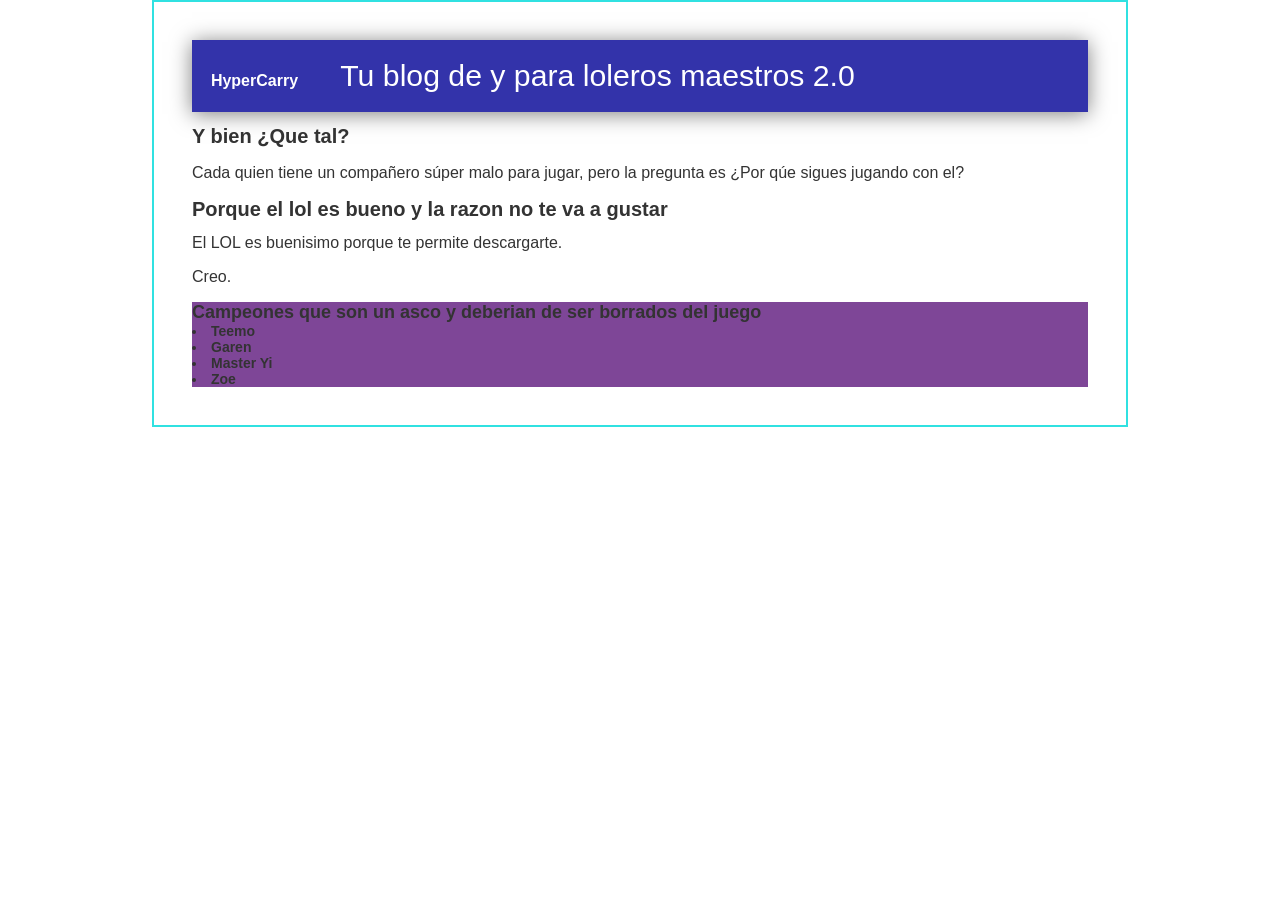
==== blog.html @ 5f056145 "Una versión 2.0 del blog" ====
<html>  
    <head>  
        <title>lol es bueno</title>
        <link rel="stylesheet" href="css/estilos.css">
    </head>
    <body>
        <div id="container">
            <div id="cabecera">
                HyperCarry 
                <span id="tagline">Tu blog de y para loleros maestros 2.0</span>
            </div>
            <div id="post">
                <h1>Y bien ¿Que tal?</h1>
                <p>Cada quien tiene un compañero súper malo para jugar, pero la pregunta es ¿Por qúe sigues jugando con el?</p>
            </div>

            <h1>Porque el lol es bueno y la razon no te va a gustar</h1>
            El LOL es buenisimo porque te permite descargarte.
            <p>Creo.</p>
            <div id="Listado">
                Campeones que son un asco y deberian de ser borrados del juego
                <li>
                Teemo
                </li>
                <li>
                Garen
                </li>
                <li>
                Master Yi
                </li>
                <li>
                Zoe
                </li>
            </div>
        </div>
    </body>
</html>
---- css/estilos.css ----
body
{
    color: #333;
    text-align: center;
    font-family: "Arial";
    font-size: 16px;
    margin: 0;
    padding: 0;
}
#cabecera{
    background: #33A;
    box-shadow: 0px 2px 20px 0px rgba(0, 0, 0, 0.5);
    color: white;
    font-weight: bold;
    margin: 0;
    padding: 0.5cm;
}

#cabecera #tagline
{
    padding: 0 0 0 1cm;
    font-weight: normal;
    font-size: 0.8cm;
}

#container
{
    width: 70%;
    padding: 1cm;
    text-align: left;
    border: 2px solid #1DDD;
    margin: 0 auto;
}

#container h1
{
    font-size: 20px;
}

#Listado
{
    background: rgba(79, 3, 114, 0.733);
    text-align: left;
    font-weight: bolder;
    font-size: 18px;
}

#Listado li
{
    font-size: 14px;
}
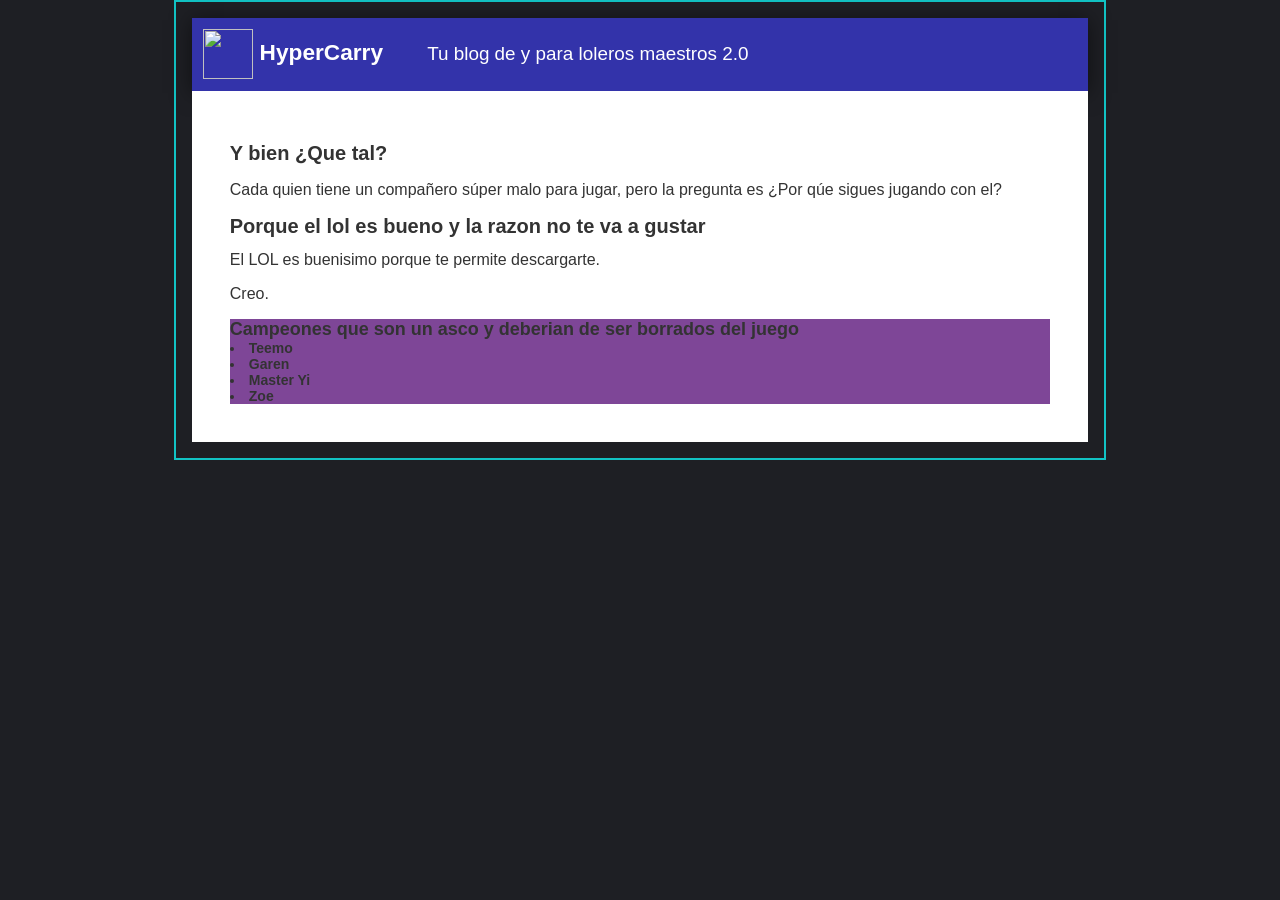
==== commit bd9c22ea: "Se le añade un color de fondo, logo de Riot Games y ajuste de contenedor" ====
--- a/blog.html
+++ b/blog.html
@@ -6,31 +6,32 @@
     <body>
         <div id="container">
             <div id="cabecera">
+                <img id="logo" src="imagenes/logo.png">
                 HyperCarry 
                 <span id="tagline">Tu blog de y para loleros maestros 2.0</span>
             </div>
             <div id="post">
                 <h1>Y bien ¿Que tal?</h1>
                 <p>Cada quien tiene un compañero súper malo para jugar, pero la pregunta es ¿Por qúe sigues jugando con el?</p>
-            </div>
-
-            <h1>Porque el lol es bueno y la razon no te va a gustar</h1>
-            El LOL es buenisimo porque te permite descargarte.
-            <p>Creo.</p>
-            <div id="Listado">
-                Campeones que son un asco y deberian de ser borrados del juego
-                <li>
-                Teemo
-                </li>
-                <li>
-                Garen
-                </li>
-                <li>
-                Master Yi
-                </li>
-                <li>
-                Zoe
-                </li>
+            
+                <h1>Porque el lol es bueno y la razon no te va a gustar</h1>
+                El LOL es buenisimo porque te permite descargarte.
+                <p>Creo.</p>
+                <div id="Listado">
+                    Campeones que son un asco y deberian de ser borrados del juego
+                    <li>
+                    Teemo
+                    </li>
+                    <li>
+                    Garen
+                    </li>
+                    <li>
+                    Master Yi
+                    </li>
+                    <li>
+                    Zoe
+                    </li>
+                </div>    
             </div>
         </div>
     </body>
--- a/css/estilos.css
+++ b/css/estilos.css
@@ -1,8 +1,9 @@
 body
 {
+    background: #1e1f24;
     color: #333;
     text-align: center;
-    font-family: "Arial";
+    font-family: Arial;
     font-size: 16px;
     margin: 0;
     padding: 0;
@@ -12,21 +13,28 @@
     box-shadow: 0px 2px 20px 0px rgba(0, 0, 0, 0.5);
     color: white;
     font-weight: bold;
+    font-size: 0.6cm;
     margin: 0;
-    padding: 0.5cm;
+    padding: 0.5em;
+}
+
+#cabecera #logo
+{
+    width: 50px;
+    vertical-align: middle;
 }
 
 #cabecera #tagline
 {
     padding: 0 0 0 1cm;
     font-weight: normal;
-    font-size: 0.8cm;
+    font-size: 0.5cm;
 }
 
 #container
 {
     width: 70%;
-    padding: 1cm;
+    padding: 1em;
     text-align: left;
     border: 2px solid #1DDD;
     margin: 0 auto;
@@ -49,3 +57,9 @@
 {
     font-size: 14px;
 }
+
+#post
+{
+    background: white;
+    padding: 1cm;
+}
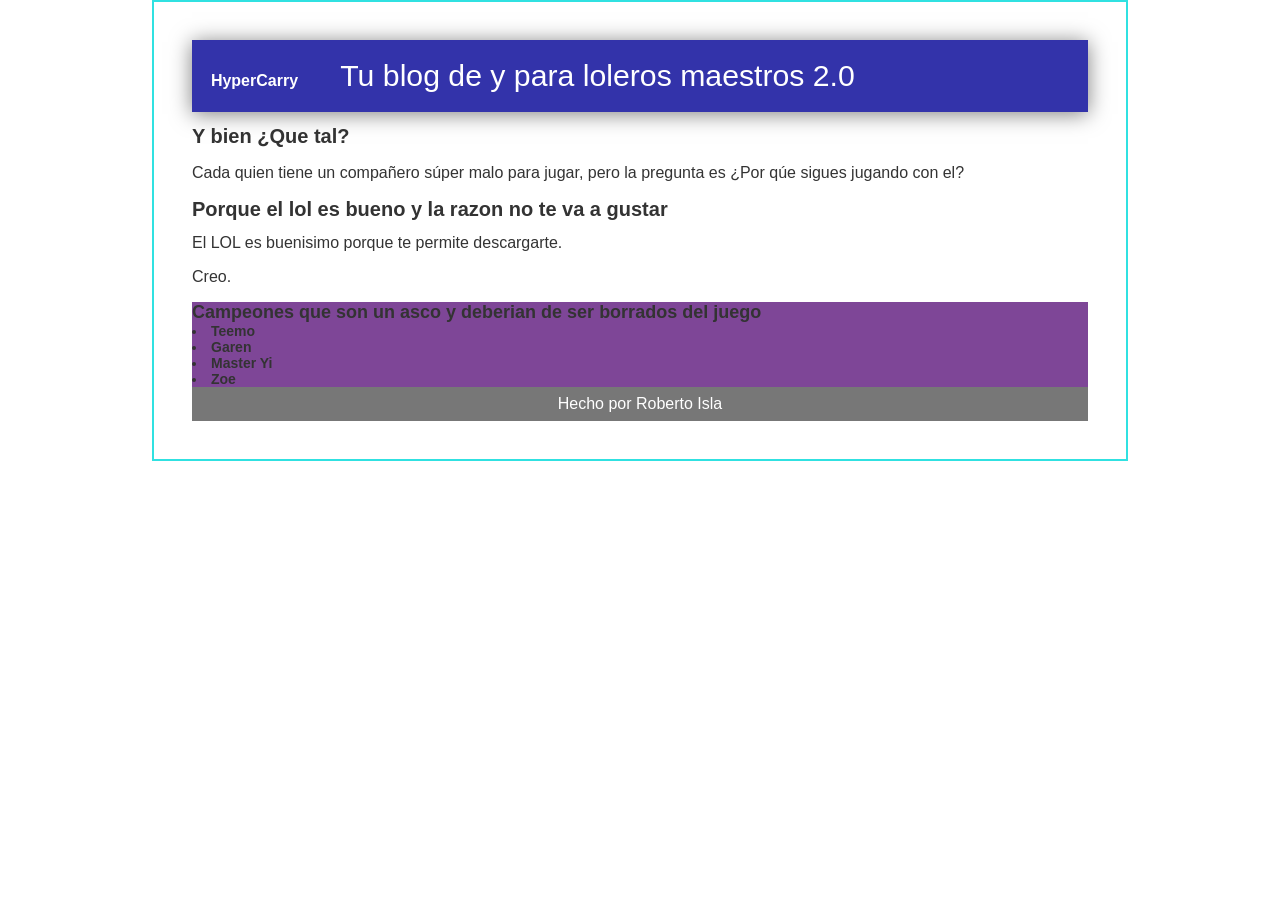
==== commit edbf6812: "footer realizado" ====
--- a/blog.html
+++ b/blog.html
@@ -6,32 +6,34 @@
     <body>
         <div id="container">
             <div id="cabecera">
-                <img id="logo" src="imagenes/logo.png">
                 HyperCarry 
                 <span id="tagline">Tu blog de y para loleros maestros 2.0</span>
             </div>
             <div id="post">
                 <h1>Y bien ¿Que tal?</h1>
                 <p>Cada quien tiene un compañero súper malo para jugar, pero la pregunta es ¿Por qúe sigues jugando con el?</p>
-            
-                <h1>Porque el lol es bueno y la razon no te va a gustar</h1>
-                El LOL es buenisimo porque te permite descargarte.
-                <p>Creo.</p>
-                <div id="Listado">
-                    Campeones que son un asco y deberian de ser borrados del juego
-                    <li>
-                    Teemo
-                    </li>
-                    <li>
-                    Garen
-                    </li>
-                    <li>
-                    Master Yi
-                    </li>
-                    <li>
-                    Zoe
-                    </li>
-                </div>    
+            </div>
+
+            <h1>Porque el lol es bueno y la razon no te va a gustar</h1>
+            El LOL es buenisimo porque te permite descargarte.
+            <p>Creo.</p>
+            <div id="Listado">
+                Campeones que son un asco y deberian de ser borrados del juego
+                <li>
+                Teemo
+                </li>
+                <li>
+                Garen
+                </li>
+                <li>
+                Master Yi
+                </li>
+                <li>
+                Zoe
+                </li>
+            </div>
+            <div id="footer">
+                Hecho por Roberto Isla
             </div>
         </div>
     </body>
--- a/css/estilos.css
+++ b/css/estilos.css
@@ -1,9 +1,8 @@
 body
 {
-    background: #1e1f24;
     color: #333;
     text-align: center;
-    font-family: Arial;
+    font-family: "Arial";
     font-size: 16px;
     margin: 0;
     padding: 0;
@@ -13,28 +12,21 @@
     box-shadow: 0px 2px 20px 0px rgba(0, 0, 0, 0.5);
     color: white;
     font-weight: bold;
-    font-size: 0.6cm;
     margin: 0;
-    padding: 0.5em;
-}
-
-#cabecera #logo
-{
-    width: 50px;
-    vertical-align: middle;
+    padding: 0.5cm;
 }
 
 #cabecera #tagline
 {
     padding: 0 0 0 1cm;
     font-weight: normal;
-    font-size: 0.5cm;
+    font-size: 0.8cm;
 }
 
 #container
 {
     width: 70%;
-    padding: 1em;
+    padding: 1cm;
     text-align: left;
     border: 2px solid #1DDD;
     margin: 0 auto;
@@ -58,8 +50,10 @@
     font-size: 14px;
 }
 
-#post
+#footer
 {
-    background: white;
-    padding: 1cm;
+    background: #777;
+    color: white;
+    text-align: center;
+    padding: 0.5em;
 }
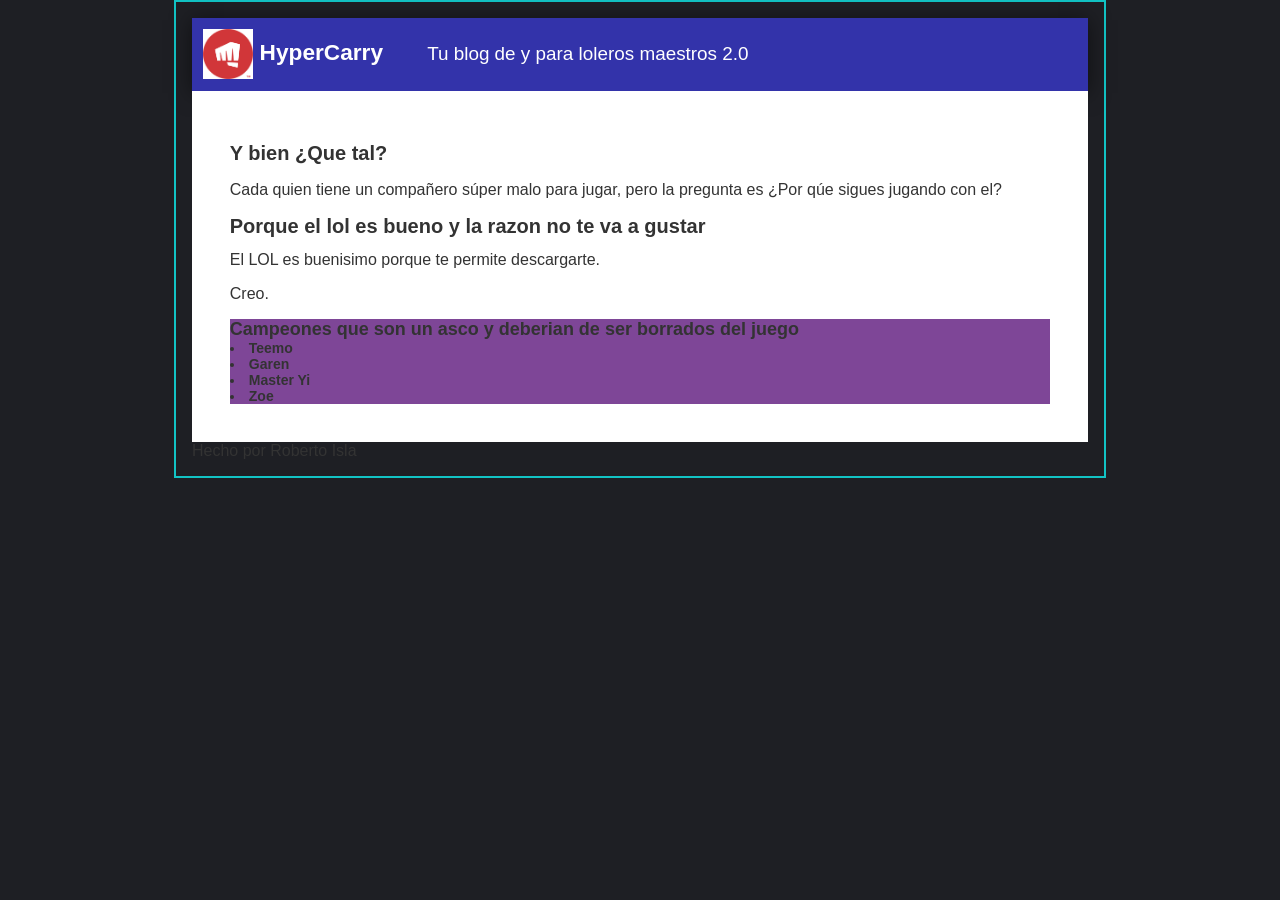
==== commit c358d95b: "Realizando merge footer a master" ====
--- a/blog.html
+++ b/blog.html
@@ -6,31 +6,32 @@
     <body>
         <div id="container">
             <div id="cabecera">
+                <img id="logo" src="imagenes/logo.png">
                 HyperCarry 
                 <span id="tagline">Tu blog de y para loleros maestros 2.0</span>
             </div>
             <div id="post">
                 <h1>Y bien ¿Que tal?</h1>
                 <p>Cada quien tiene un compañero súper malo para jugar, pero la pregunta es ¿Por qúe sigues jugando con el?</p>
-            </div>
-
-            <h1>Porque el lol es bueno y la razon no te va a gustar</h1>
-            El LOL es buenisimo porque te permite descargarte.
-            <p>Creo.</p>
-            <div id="Listado">
-                Campeones que son un asco y deberian de ser borrados del juego
-                <li>
-                Teemo
-                </li>
-                <li>
-                Garen
-                </li>
-                <li>
-                Master Yi
-                </li>
-                <li>
-                Zoe
-                </li>
+            
+                <h1>Porque el lol es bueno y la razon no te va a gustar</h1>
+                El LOL es buenisimo porque te permite descargarte.
+                <p>Creo.</p>
+                <div id="Listado">
+                    Campeones que son un asco y deberian de ser borrados del juego
+                    <li>
+                    Teemo
+                    </li>
+                    <li>
+                    Garen
+                    </li>
+                    <li>
+                    Master Yi
+                    </li>
+                    <li>
+                    Zoe
+                    </li>
+                </div>    
             </div>
             <div id="footer">
                 Hecho por Roberto Isla
--- a/css/estilos.css
+++ b/css/estilos.css
@@ -1,8 +1,9 @@
 body
 {
+    background: #1e1f24;
     color: #333;
     text-align: center;
-    font-family: "Arial";
+    font-family: Arial;
     font-size: 16px;
     margin: 0;
     padding: 0;
@@ -12,21 +13,28 @@
     box-shadow: 0px 2px 20px 0px rgba(0, 0, 0, 0.5);
     color: white;
     font-weight: bold;
+    font-size: 0.6cm;
     margin: 0;
-    padding: 0.5cm;
+    padding: 0.5em;
+}
+
+#cabecera #logo
+{
+    width: 50px;
+    vertical-align: middle;
 }
 
 #cabecera #tagline
 {
     padding: 0 0 0 1cm;
     font-weight: normal;
-    font-size: 0.8cm;
+    font-size: 0.5cm;
 }
 
 #container
 {
     width: 70%;
-    padding: 1cm;
+    padding: 1em;
     text-align: left;
     border: 2px solid #1DDD;
     margin: 0 auto;
@@ -50,6 +58,10 @@
     font-size: 14px;
 }
 
+#post
+{
+    background: white;
+    padding: 1cm;
 #footer
 {
     background: #777;
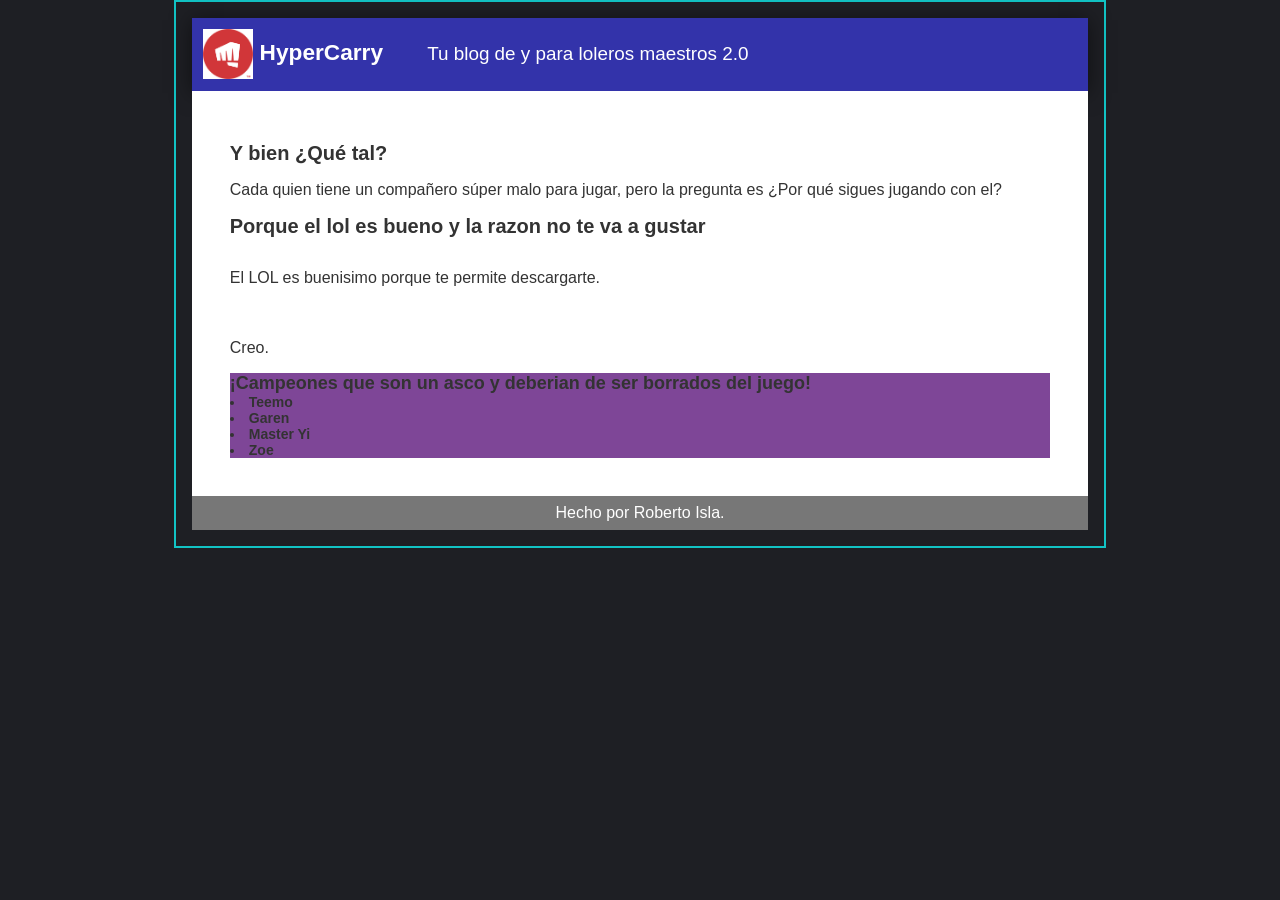
==== commit 530de692: "Se corrigen faltas de tipeo" ====
--- a/blog.html
+++ b/blog.html
@@ -11,14 +11,18 @@
                 <span id="tagline">Tu blog de y para loleros maestros 2.0</span>
             </div>
             <div id="post">
-                <h1>Y bien ¿Que tal?</h1>
-                <p>Cada quien tiene un compañero súper malo para jugar, pero la pregunta es ¿Por qúe sigues jugando con el?</p>
+                <h1>Y bien ¿Qué tal?</h1>
+                <p>Cada quien tiene un compañero súper malo para jugar, pero la pregunta es ¿Por qué sigues jugando con el?</p>
             
                 <h1>Porque el lol es bueno y la razon no te va a gustar</h1>
+                <br>
                 El LOL es buenisimo porque te permite descargarte.
+                <br>
+                <br>
+                <br>
                 <p>Creo.</p>
                 <div id="Listado">
-                    Campeones que son un asco y deberian de ser borrados del juego
+                    ¡Campeones que son un asco y deberian de ser borrados del juego!
                     <li>
                     Teemo
                     </li>
@@ -34,7 +38,7 @@
                 </div>    
             </div>
             <div id="footer">
-                Hecho por Roberto Isla
+                Hecho por Roberto Isla.
             </div>
         </div>
     </body>
--- a/css/estilos.css
+++ b/css/estilos.css
@@ -62,6 +62,7 @@
 {
     background: white;
     padding: 1cm;
+}
 #footer
 {
     background: #777;
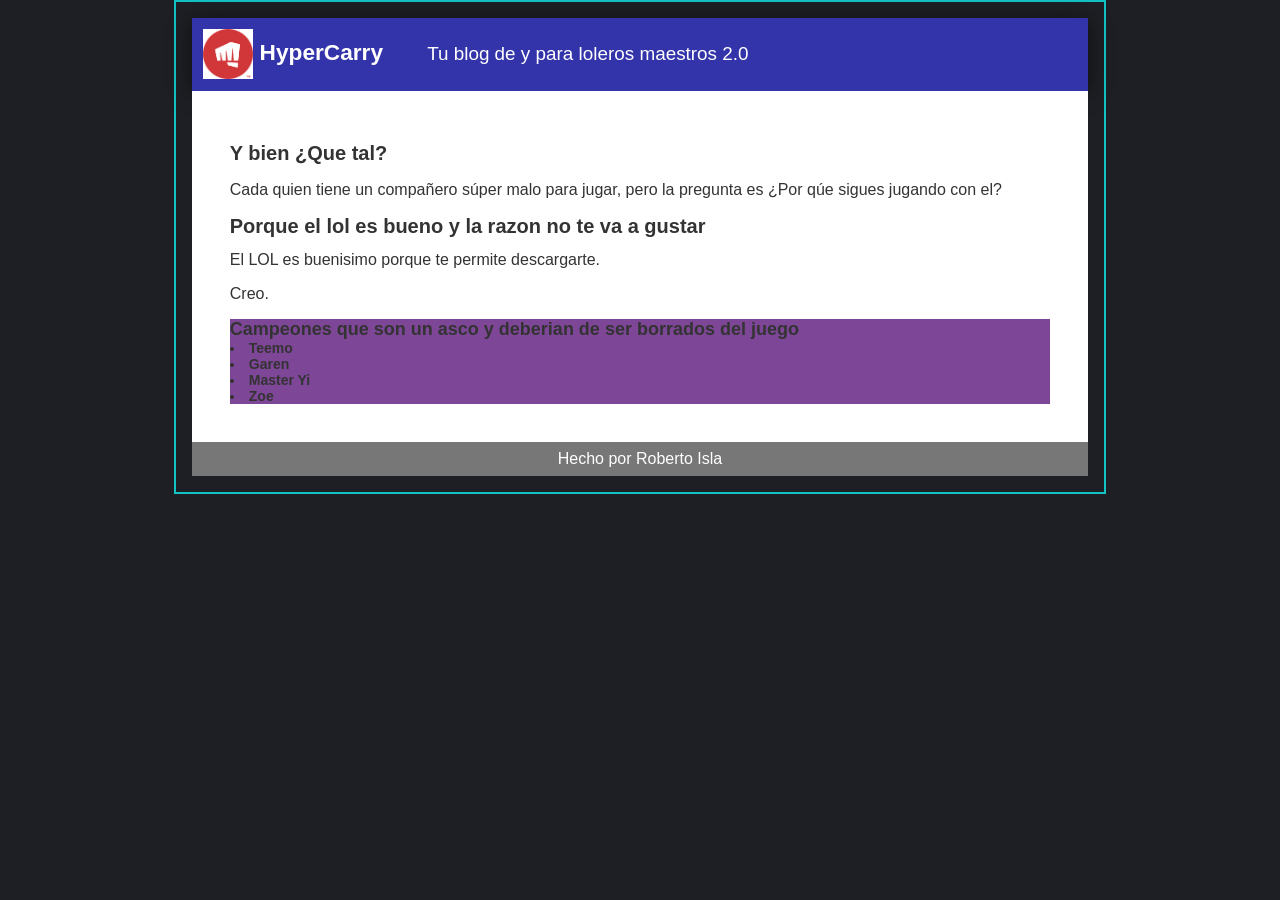
==== commit fc4ff90f: "Merge pull request #2 from Tekanx/master Se acepta el master y pasamos a versión 0.2" ====
--- a/blog.html
+++ b/blog.html
@@ -11,18 +11,14 @@
                 <span id="tagline">Tu blog de y para loleros maestros 2.0</span>
             </div>
             <div id="post">
-                <h1>Y bien ¿Qué tal?</h1>
-                <p>Cada quien tiene un compañero súper malo para jugar, pero la pregunta es ¿Por qué sigues jugando con el?</p>
+                <h1>Y bien ¿Que tal?</h1>
+                <p>Cada quien tiene un compañero súper malo para jugar, pero la pregunta es ¿Por qúe sigues jugando con el?</p>
             
                 <h1>Porque el lol es bueno y la razon no te va a gustar</h1>
-                <br>
                 El LOL es buenisimo porque te permite descargarte.
-                <br>
-                <br>
-                <br>
                 <p>Creo.</p>
                 <div id="Listado">
-                    ¡Campeones que son un asco y deberian de ser borrados del juego!
+                    Campeones que son un asco y deberian de ser borrados del juego
                     <li>
                     Teemo
                     </li>
@@ -38,7 +34,7 @@
                 </div>    
             </div>
             <div id="footer">
-                Hecho por Roberto Isla.
+                Hecho por Roberto Isla
             </div>
         </div>
     </body>
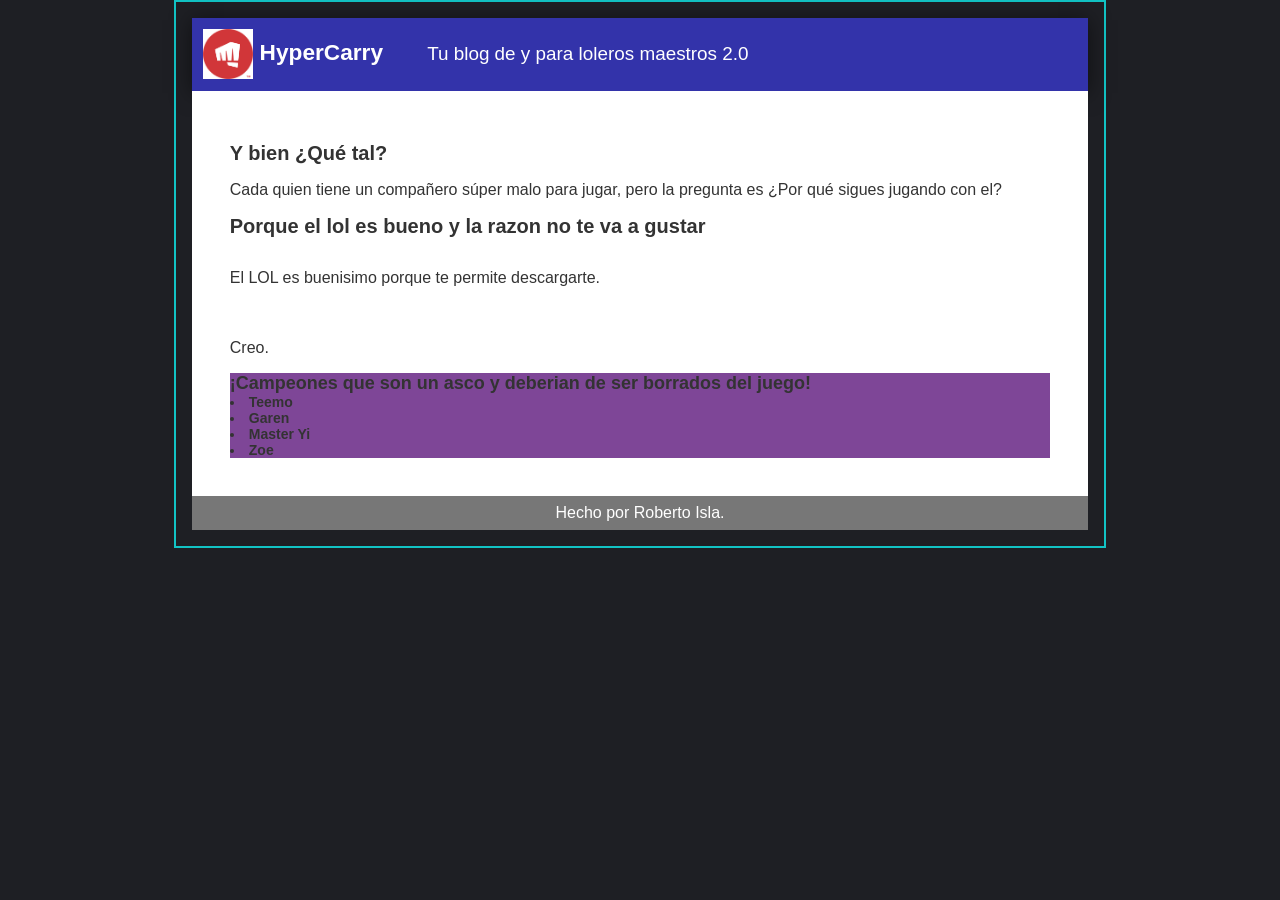
==== commit f5ccb85e: "Se aplica utf-8 y se codifica el lenguaje en español" ====
--- a/blog.html
+++ b/blog.html
@@ -1,4 +1,6 @@
-<html>  
+<!DOCTYPE html>
+<html lang="es">
+    <meta charset="utf-8"> 
     <head>  
         <title>lol es bueno</title>
         <link rel="stylesheet" href="css/estilos.css">
@@ -11,14 +13,18 @@
                 <span id="tagline">Tu blog de y para loleros maestros 2.0</span>
             </div>
             <div id="post">
-                <h1>Y bien ¿Que tal?</h1>
-                <p>Cada quien tiene un compañero súper malo para jugar, pero la pregunta es ¿Por qúe sigues jugando con el?</p>
+                <h1>Y bien ¿Qué tal?</h1>
+                <p>Cada quien tiene un compañero súper malo para jugar, pero la pregunta es ¿Por qué sigues jugando con el?</p>
             
                 <h1>Porque el lol es bueno y la razon no te va a gustar</h1>
+                <br>
                 El LOL es buenisimo porque te permite descargarte.
+                <br>
+                <br>
+                <br>
                 <p>Creo.</p>
                 <div id="Listado">
-                    Campeones que son un asco y deberian de ser borrados del juego
+                    ¡Campeones que son un asco y deberian de ser borrados del juego!
                     <li>
                     Teemo
                     </li>
@@ -34,7 +40,7 @@
                 </div>    
             </div>
             <div id="footer">
-                Hecho por Roberto Isla
+                Hecho por Roberto Isla.
             </div>
         </div>
     </body>
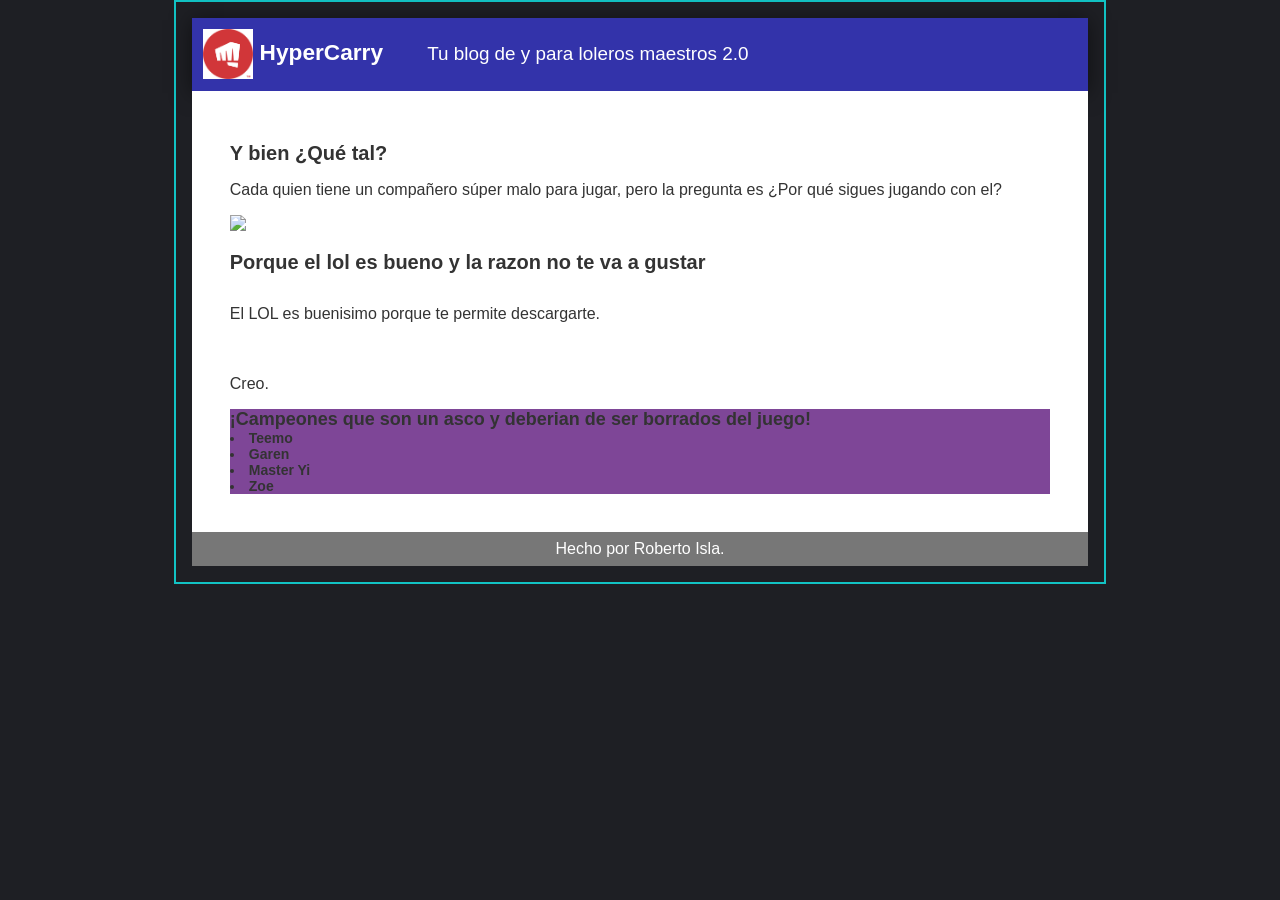
==== commit 45dca248: "Agregue una imagen de un amigo manco" ====
--- a/blog.html
+++ b/blog.html
@@ -15,7 +15,7 @@
             <div id="post">
                 <h1>Y bien ¿Qué tal?</h1>
                 <p>Cada quien tiene un compañero súper malo para jugar, pero la pregunta es ¿Por qué sigues jugando con el?</p>
-            
+                <p><img src="imagenes/kissme.jpg" width="100%"></p>
                 <h1>Porque el lol es bueno y la razon no te va a gustar</h1>
                 <br>
                 El LOL es buenisimo porque te permite descargarte.
